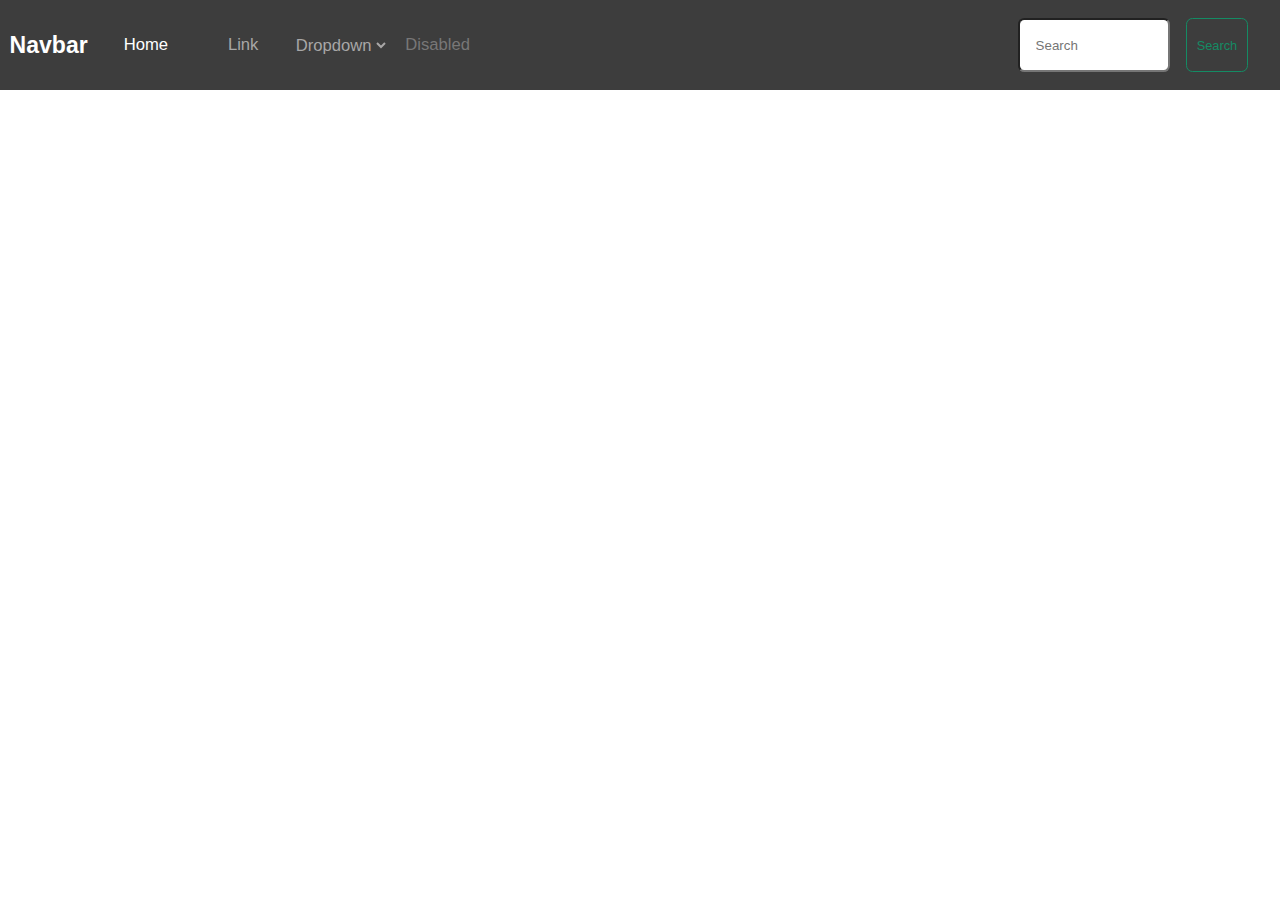
==== navResponsive/index.html @ e74d1d2b "Added es Nav Responsive" ====
<!--
Rendi la navbar creata nell'esercizio Nav 
della lezione Introduzione ai layouts responsiva: 
sotto i 768 pixel, la barra di navigazione viene 
sostituita da un menu hamburger senza funzionalità, 
che appare solamente. 
Prova a creare il menu hamburger sia con regole CSS che
utilizzando un'icona.

Se non sai cosa è un hamburger menu, 
puoi visionare qui qualche esempio:
https://alvarotrigo.com/blog/hamburger-menu-css/
-->

<!DOCTYPE html>
<html lang="en">
  <head>
    <meta charset="UTF-8" />
    <meta name="viewport" content="width=device-width, initial-scale=1.0" />

    <title>Document</title>

    <link rel="stylesheet" href="style.css" />

    <link rel="stylesheet" href="media.css" />
  </head>
  <body>
    <header>
      <nav class="default">
        <ul class="ul_format">
          <li>Navbar</li>
          <li><a href="/Home/" class="a_format">Home</a></li>
          <li><a href="/Link/" class="a_format">Link</a></li>
          <li>
            <select name="Dropdown" id="Dropdown" class="select_format">
              <option value="Dropdown">Dropdown</option>
              <option value="Dropdown">Dropdown</option>
            </select>
          </li>
          <li>
            <button class="button_format_disabled">Disabled</button>
          </li>
        </ul>
        <div class="search">
          <input type="text" placeholder="Search" />
          <button>Search</button>
        </div>
        <div class="ham_menu">
          <div class="div_ham-title">
            <h6>Hamburger menu with CSS</h6>
            <div class="hamburger_css">
              <span></span>
              <span></span>
              <span></span>
            </div>
          </div>
          <div class="div_icon-title">
            <h6>Hamburger menu with icon</h6>
            <div class="icon"></div>
          </div>
        </div>
      </nav>
    </header>
  </body>
</html>
---- navResponsive/style.css ----
* {
  margin: 0;
  padding: 0;
  box-sizing: border-box;
}
.default {
  display: flex;
  justify-content: space-between;
  align-items: center;
  width: 100%;
  height: 10vh;
  background-color: rgb(61, 61, 61);
  color: white;
  font-family: Verdana, Geneva, Tahoma, sans-serif;
}

/* Style ul */
.ul_format {
  display: flex;
  width: 40%;
  height: 100%;
  list-style-type: none;
}

/* Style li */
.ul_format li {
  display: flex;
  justify-content: center;
  align-items: center;
  height: 100%;
  width: 19%;
  font-size: 1.3vw;
}

/* Style scritta Navbar */
.ul_format li:nth-child(1) {
  font-size: 1.8vw;
  font-weight: bold;
}

.ul_format li:nth-child(3),
.ul_format li:nth-child(4) select {
  color: #a8a7a7;
}

/* Style hyperlink */
.a_format {
  color: inherit;
  text-decoration: none;
}

/* Style select */
.select_format {
  border: none;
  background-color: rgba(0, 0, 0, 0);
  width: 100%;
  height: 100%;
  font-size: inherit;
}
select:hover {
  cursor: pointer;
}

/* Style Button Disabled */

.button_format_disabled {
  border: none;
  width: 100%;
  height: 100%;
  background-color: rgba(0, 0, 0, 0);
  color: rgb(120, 119, 119);
  font-size: inherit;
}

/* Style Div Search */
.search {
  margin-right: 2rem;
  display: flex;
  align-items: center;
  justify-content: space-between;
  width: 18%;
  height: 100%;
  gap: 1rem;
}
.search button {
  border: 1px solid rgb(20, 139, 100);
  border-radius: 0.5vw;
  height: 60%;
  width: 29%;
  font-size: 1vw;
  color: rgb(20, 139, 100);
  background-color: rgba(0, 0, 0, 0);
}
.search button:hover {
  background-color: green;
  color: white;
}
.search input {
  padding: 0px 1rem;
  border-radius: 0.5vw;
  height: 60%;
  width: 70%;
}
/* Hamburger menu */
.ham_menu {
  display: none;
  gap: 1rem;
  width: 100%;
  height: 100%;
}
/* Style hamburger CSS */

.div_ham-title {
  display: none;
  flex-flow: column;
  justify-content: center;
  align-items: center;
  gap: 0.5rem;
  width: 50%;
  height: 100%;
}
.hamburger_css {
  display: none;
  flex-direction: column;
  justify-content: space-around;
  align-items: center;
  width: 8%;
  height: 45%;
}

/* Style hamburger Icon */

.div_icon-title {
  display: none;
  flex-flow: column;
  justify-content: center;
  align-items: center;
  gap: 0.5rem;
  width: 50%;
  height: 100%;
  background-color: #941919;
}
.icon {
  width: 15%;
  height: 50%;
  background-image: url(icon-ham-menu.webp);
  background-repeat: no-repeat;
  background-size: contain;
}
---- navResponsive/media.css ----
/*
Rendi la navbar creata nell'esercizio Nav 
della lezione Introduzione ai layouts responsiva: 
sotto i 768 pixel, la barra di navigazione viene 
sostituita da un menu hamburger senza funzionalità, 
che appare solamente. 
Prova a creare il menu hamburger sia con regole CSS che
utilizzando un'icona.

Se non sai cosa è un hamburger menu, 
puoi visionare qui qualche esempio:
https://alvarotrigo.com/blog/hamburger-menu-css/
*/

@media screen and (max-width: 768px) {
  /* Scomparsa elementi navbar */
  .ul_format {
    display: none;
  }
  .search {
    display: none;
  }
  .default {
    justify-content: center;
    align-items: center;
  }

  /* Set hamburger menu */
  .ham_menu {
    display: flex;
  }
  /* Set hamburger menu CSS */
  .div_ham-title {
    display: flex;
  }
  .hamburger_css {
    border: 2px solid #adadad;
    display: flex;
    cursor: pointer;
  }
  .hamburger_css span {
    border-radius: 15%;
    width: 90%;
    height: 10%;
    background-color: #adadad;
  }

  /* Set hamburger menu Icon */
  .div_icon-title {
    display: flex;
  }
  .icon:hover {
    cursor: pointer;
  }
}
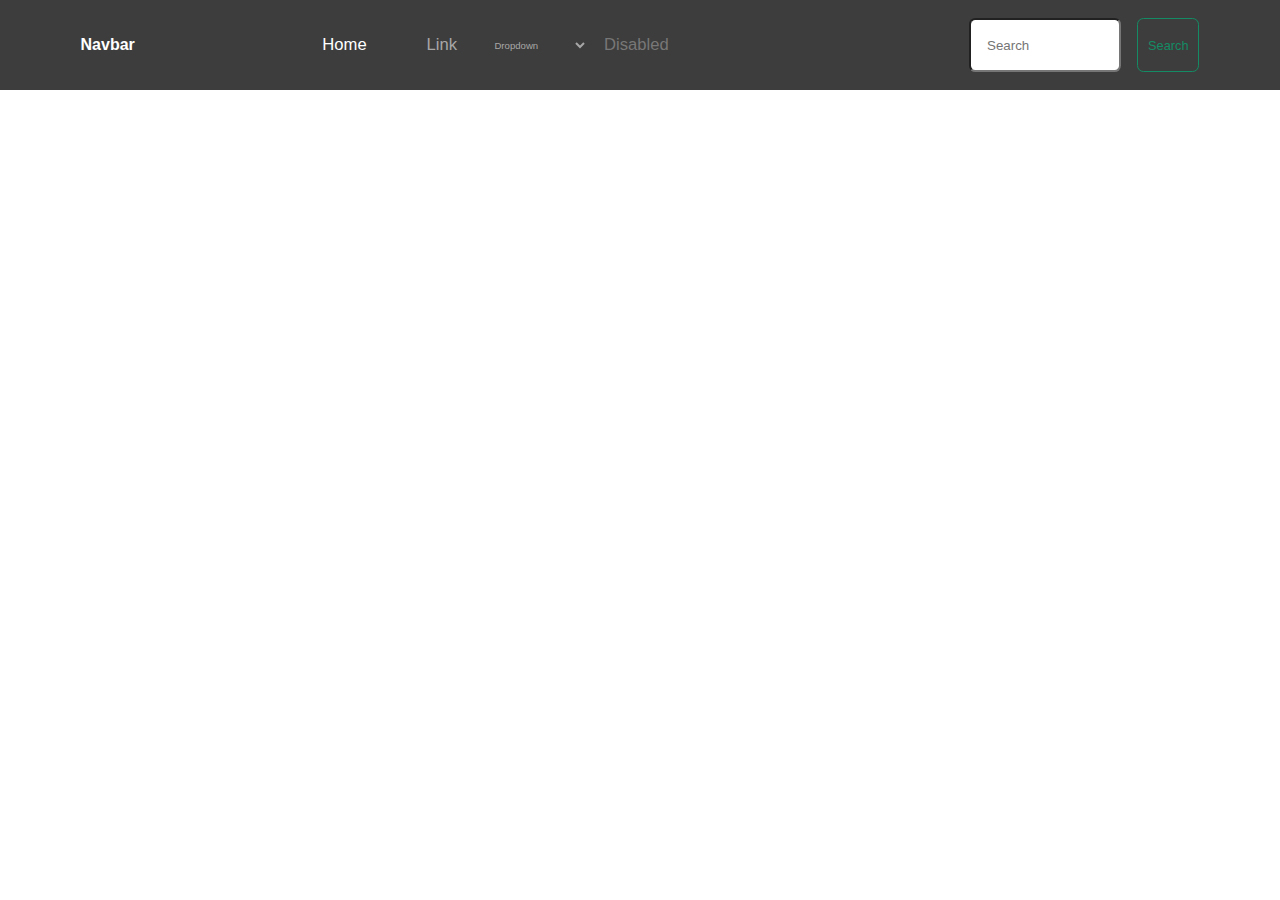
==== commit 861205c2: "Fix Navbar Responsive" ====
--- a/navResponsive/index.html
+++ b/navResponsive/index.html
@@ -27,8 +27,8 @@
   <body>
     <header>
       <nav class="default">
+        <h4 class="text_nav">Navbar</h4>
         <ul class="ul_format">
-          <li>Navbar</li>
           <li><a href="/Home/" class="a_format">Home</a></li>
           <li><a href="/Link/" class="a_format">Link</a></li>
           <li>
--- a/navResponsive/style.css
+++ b/navResponsive/style.css
@@ -5,7 +5,7 @@
 }
 .default {
   display: flex;
-  justify-content: space-between;
+  justify-content: space-around;
   align-items: center;
   width: 100%;
   height: 10vh;
@@ -32,14 +32,10 @@
   font-size: 1.3vw;
 }
 
-/* Style scritta Navbar */
-.ul_format li:nth-child(1) {
-  font-size: 1.8vw;
-  font-weight: bold;
-}
+/* Style scritte Navbar */
 
-.ul_format li:nth-child(3),
-.ul_format li:nth-child(4) select {
+.ul_format li:nth-child(2),
+.ul_format li:nth-child(3) select {
   color: #a8a7a7;
 }
 
@@ -55,7 +51,7 @@
   background-color: rgba(0, 0, 0, 0);
   width: 100%;
   height: 100%;
-  font-size: inherit;
+  font-size: 0.6rem;
 }
 select:hover {
   cursor: pointer;
@@ -74,10 +70,8 @@
 
 /* Style Div Search */
 .search {
-  margin-right: 2rem;
   display: flex;
   align-items: center;
-  justify-content: space-between;
   width: 18%;
   height: 100%;
   gap: 1rem;
--- a/navResponsive/media.css
+++ b/navResponsive/media.css
@@ -22,11 +22,11 @@
   }
   .default {
     justify-content: center;
-    align-items: center;
   }
 
   /* Set hamburger menu */
   .ham_menu {
+    width: 80%;
     display: flex;
   }
   /* Set hamburger menu CSS */
@@ -44,7 +44,15 @@
     height: 10%;
     background-color: #adadad;
   }
-
+  .text_nav {
+    margin: 0 auto;
+    margin-left: 0.5rem;
+    padding: auto 0;
+    width: 15%;
+    height: 50%;
+    text-align: center;
+    border-right: 1px solid #adadad;
+  }
   /* Set hamburger menu Icon */
   .div_icon-title {
     display: flex;
@@ -52,4 +60,7 @@
   .icon:hover {
     cursor: pointer;
   }
+  .ul_format li:first-child {
+    display: block;
+  }
 }
